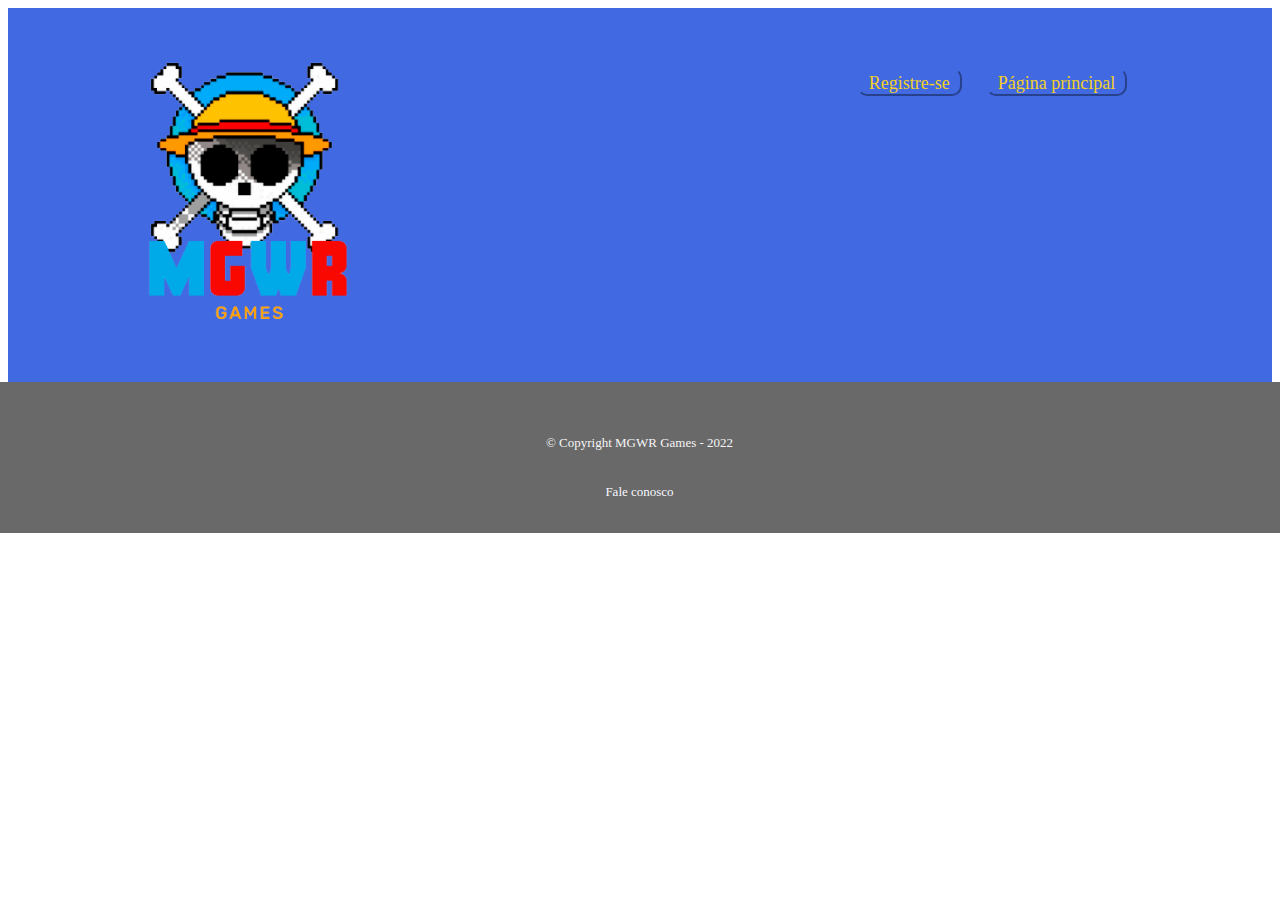
==== pagina-jogo.html @ c9e97a0b "Enviando a criacao da proxima pagina do projeto(pagina-jogo)" ====
<!DOCTYPE html>
<html>
<head>
	<meta charset="utf-8">
	<meta name="viewport" content="width=device-width, initial-scale=1">
	<link rel="stylesheet" type="text/css" href="reset.css">
	<link rel="stylesheet" type="text/css" href="pagina-jogo.css">
	<title>Jogos</title>
</head>
<body>
	<header>
		<div>
			<h1><img src="logo_mgwr.png" class="logo"></h1>
			<nav>
				<p class="nav"><a href="">Registre-se</a></p>
				<p class="nav"><a href="home-page.html">Página principal</a></p>
			</nav>
		</div>
	</header>
	<main>
		
	</main>
	<footer>
			<p class="copyright">&copy; Copyright MGWR Games - 2022</p>
			<p class="contatos"><a class="contatos" href="https://api.whatsapp.com/send?phone=5513982054507&text=Ol%C3%A1%2C%20gostaria%20de%20saber%20mais%20sobre%20o%20jogo%20%22Advinha%22"> Fale conosco </a></p>
	</footer>
</body>
</html>
---- pagina-jogo.css ----
.box {
	width: 1140px;
	margin: 0 auto;

}

header {
	background-color: royalblue;
	padding: 20px;
	text-align: center;
}

header div h1 {
	display: inline-block;
	/*margin-left: 460px;*/
}

h1 img {
	width: 250px;
	transition: 0.8s;
}

h1 img:hover{
	border: 0.1px outset #f2d027;
	border-radius: 10px;
}


/* cabeçario */


nav {
	display: inline-block;
	padding: 20px;
	margin-left: 450px;
	margin-top: 10px;
	vertical-align: top;
	position: static;
	/*margin-left: 150px;*/
	text-align: right;
}

.nav {
	display: inline-block;
	margin: 10px;
	padding-top: 3px;
	border: 2px outset royalblue;
	border-radius: 10px;
}

.nav a {
	color: #f2d027;
	font-size: 18px;
	font-family: fantasy;
	text-decoration: none;
	padding: 10px;
	transition: 0.5s;


}
.nav a:hover {
	font-size: 20px;
}


/* rodapé */

footer {
	padding: 20px;
	margin-left: -105px;
	margin-right: -104px;
	background-color: dimgrey;
}
.contatos a {
	text-decoration: none;
}
.copyright {
	color: whitesmoke;
	padding: 20px;
	font-size: 13px;
	text-align: center;

}
.contatos {
	text-align: center;
	font-size: 13px;
	color: ghostwhite;
}
.contatos a:hover{
	text-decoration: underline;
}
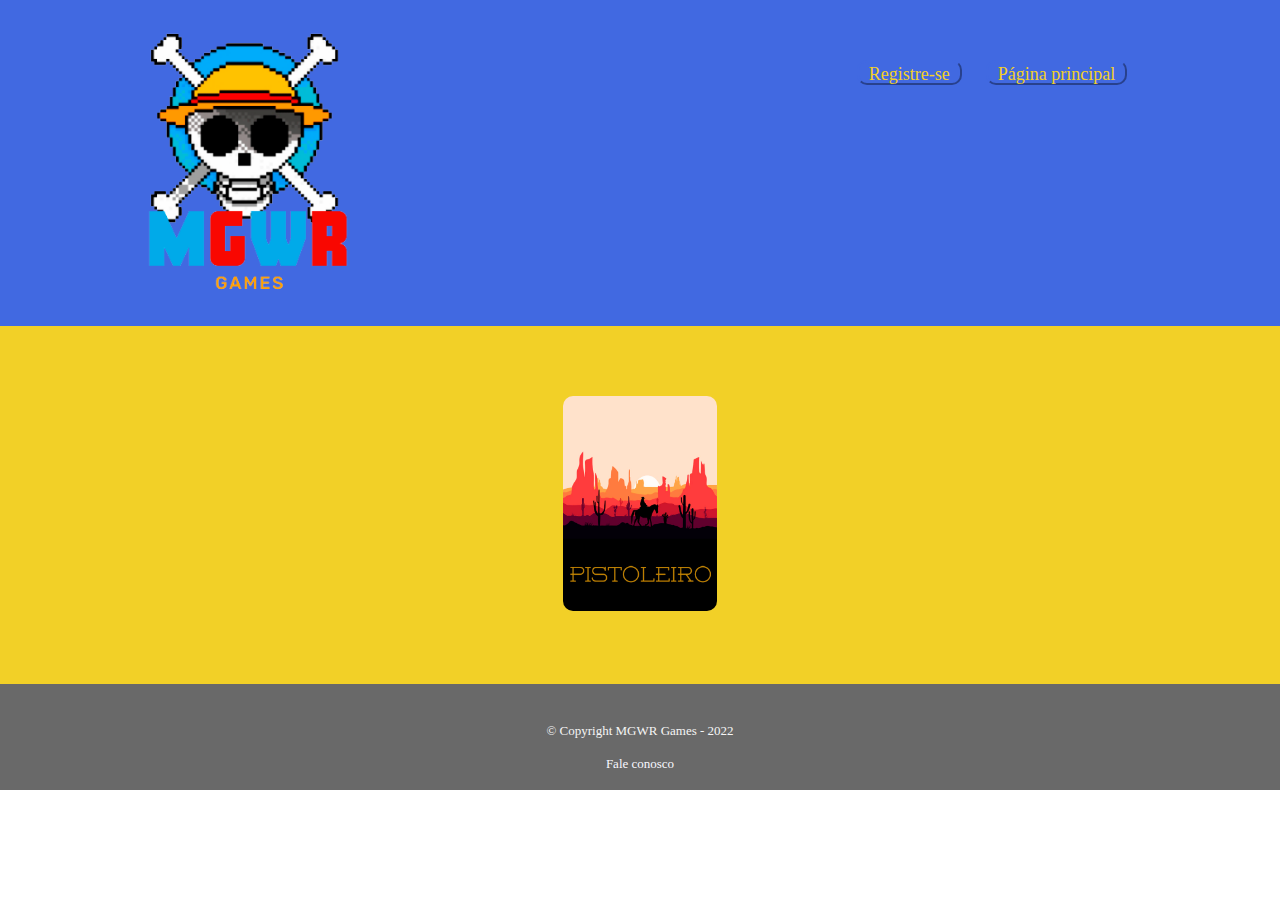
==== commit 9a9f0498: "Criando a pagina de jogo, arrumando o problema de backgraund em resoluçoes maiores nas paginas de re" ====
--- a/pagina-jogo.html
+++ b/pagina-jogo.html
@@ -18,11 +18,16 @@
 		</div>
 	</header>
 	<main>
+		<audio src="musicaPistoleiro.mp3" id="musicaPistoleiro"></audio>
+		<div class="div-cartaz-jogos"  >
+			<a href="C:\projetos_ti\pistoleiro\index.html"><img src="pistoleiro.png" class="cartaz-jogos" id="cartazPistoleiro"></a> 
+		</div>
 		
 	</main>
 	<footer>
 			<p class="copyright">&copy; Copyright MGWR Games - 2022</p>
 			<p class="contatos"><a class="contatos" href="https://api.whatsapp.com/send?phone=5513982054507&text=Ol%C3%A1%2C%20gostaria%20de%20saber%20mais%20sobre%20o%20jogo%20%22Advinha%22"> Fale conosco </a></p>
 	</footer>
+<script type="text/javascript" src="pagina-jogo.js"></script>
 </body>
 </html>--- a/pagina-jogo.css
+++ b/pagina-jogo.css
@@ -23,6 +23,27 @@
 h1 img:hover{
 	border: 0.1px outset #f2d027;
 	border-radius: 10px;
+}
+
+/*main*/
+main{
+	padding: 50px;
+	background-color: #f2d027;
+
+}
+.div-cartaz-jogos{
+	text-align: center;
+}
+
+.cartaz-jogos{
+	margin: 20px;
+	border-radius: 10px;
+	width: 13%;
+	transition: 1s;
+}
+.cartaz-jogos:hover{
+	transform: scale(1.4);
+	border-radius: 30px;
 }
 
 
@@ -67,8 +88,8 @@
 
 footer {
 	padding: 20px;
-	margin-left: -105px;
-	margin-right: -104px;
+	/*margin-left: -105px;
+	margin-right: -104px;*/
 	background-color: dimgrey;
 }
 .contatos a {
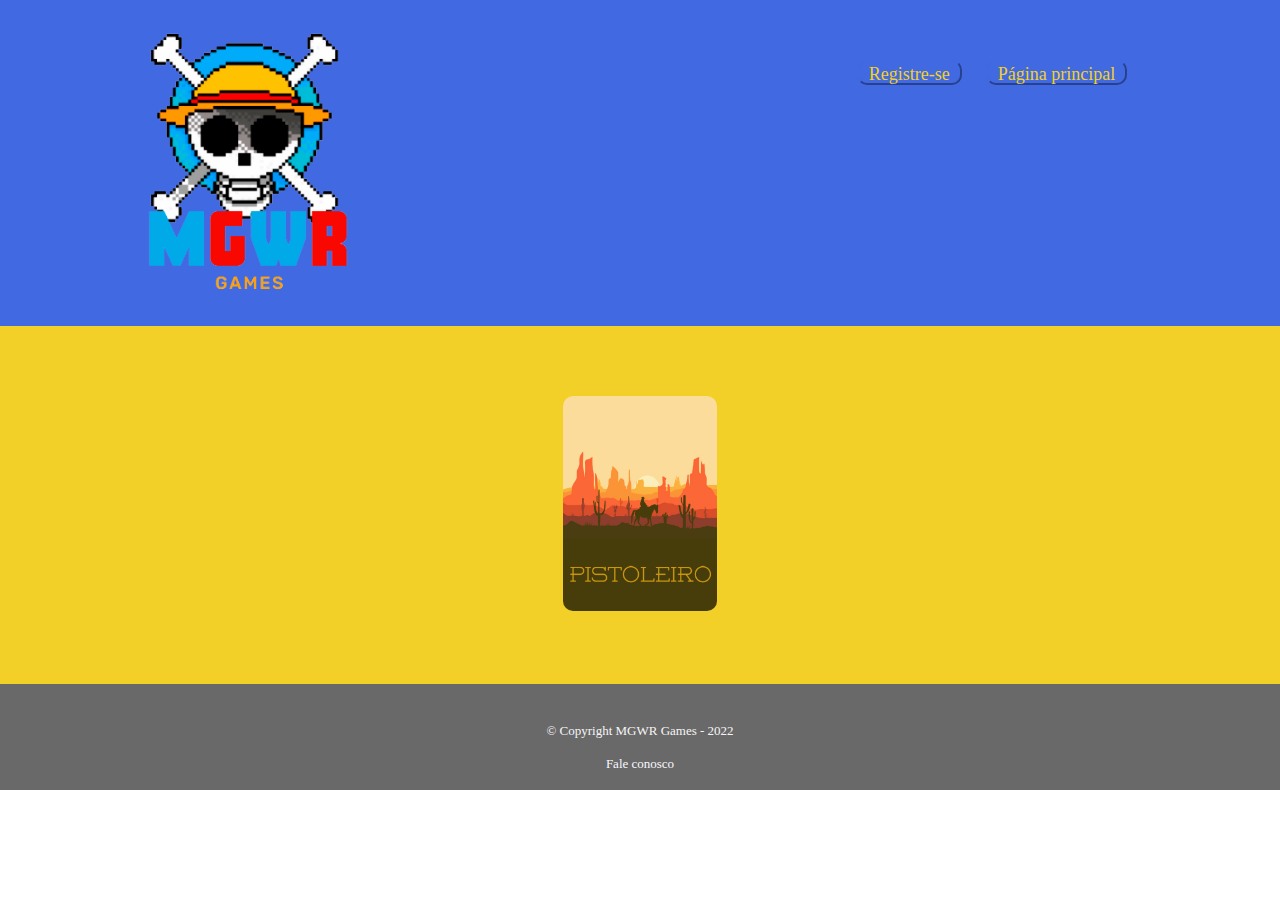
==== commit 7f21645c: "adionando link para registro" ====
--- a/pagina-jogo.html
+++ b/pagina-jogo.html
@@ -3,6 +3,7 @@
 <head>
 	<meta charset="utf-8">
 	<meta name="viewport" content="width=device-width, initial-scale=1">
+	<meta name="viewport" content="width=device-width">
 	<link rel="stylesheet" type="text/css" href="reset.css">
 	<link rel="stylesheet" type="text/css" href="pagina-jogo.css">
 	<title>Jogos</title>
@@ -12,8 +13,8 @@
 		<div>
 			<h1><img src="logo_mgwr.png" class="logo"></h1>
 			<nav>
-				<p class="nav"><a href="">Registre-se</a></p>
-				<p class="nav"><a href="home-page.html">Página principal</a></p>
+				<p class="nav"><a href="file:///C:/projetos_ti/mgwr_games/registro.html">Registre-se</a></p>
+				<p class="nav"><a href="file:///C:/projetos_ti/mgwr_games/home-page.html">Página principal</a></p>
 			</nav>
 		</div>
 	</header>
--- a/pagina-jogo.css
+++ b/pagina-jogo.css
@@ -27,6 +27,7 @@
 
 /*main*/
 main{
+	
 	padding: 50px;
 	background-color: #f2d027;
 
@@ -40,10 +41,12 @@
 	border-radius: 10px;
 	width: 13%;
 	transition: 1s;
+	opacity: 0.7;
 }
 .cartaz-jogos:hover{
-	transform: scale(1.4);
+	transform: scale(1.2);
 	border-radius: 30px;
+	opacity: 1.0;
 }
 
 
@@ -109,4 +112,51 @@
 }
 .contatos a:hover{
 	text-decoration: underline;
+}
+
+/* port para mobile */
+
+@media screen and (max-width: 480px) {
+	.box {
+		width: 480px;
+		margin: 0 auto;
+	}
+
+	header{
+		width: 100%;
+		padding: 0px;
+		margin-left: 0px;
+		margin-right: 0px;
+	}
+	main {
+		margin-left: 0px;
+		margin-right: 0px;
+	}
+	footer {
+		width: 91.5%;
+		padding-top: 20px;
+		margin-left: 0;
+		margin-right: 0;
+	}
+
+	header div h1 {
+		margin-left: 0px;
+	}
+
+	h1 img:hover{
+	border: 20px outset #f2d027;
+	border-radius: 10px;
+	}
+
+	nav {
+		display: inline-block;
+		position: static;
+		margin-top: 0;
+		margin-left: 0px;
+		padding: 20px;
+	}
+
+	body {
+		width: 100%;
+	}
 }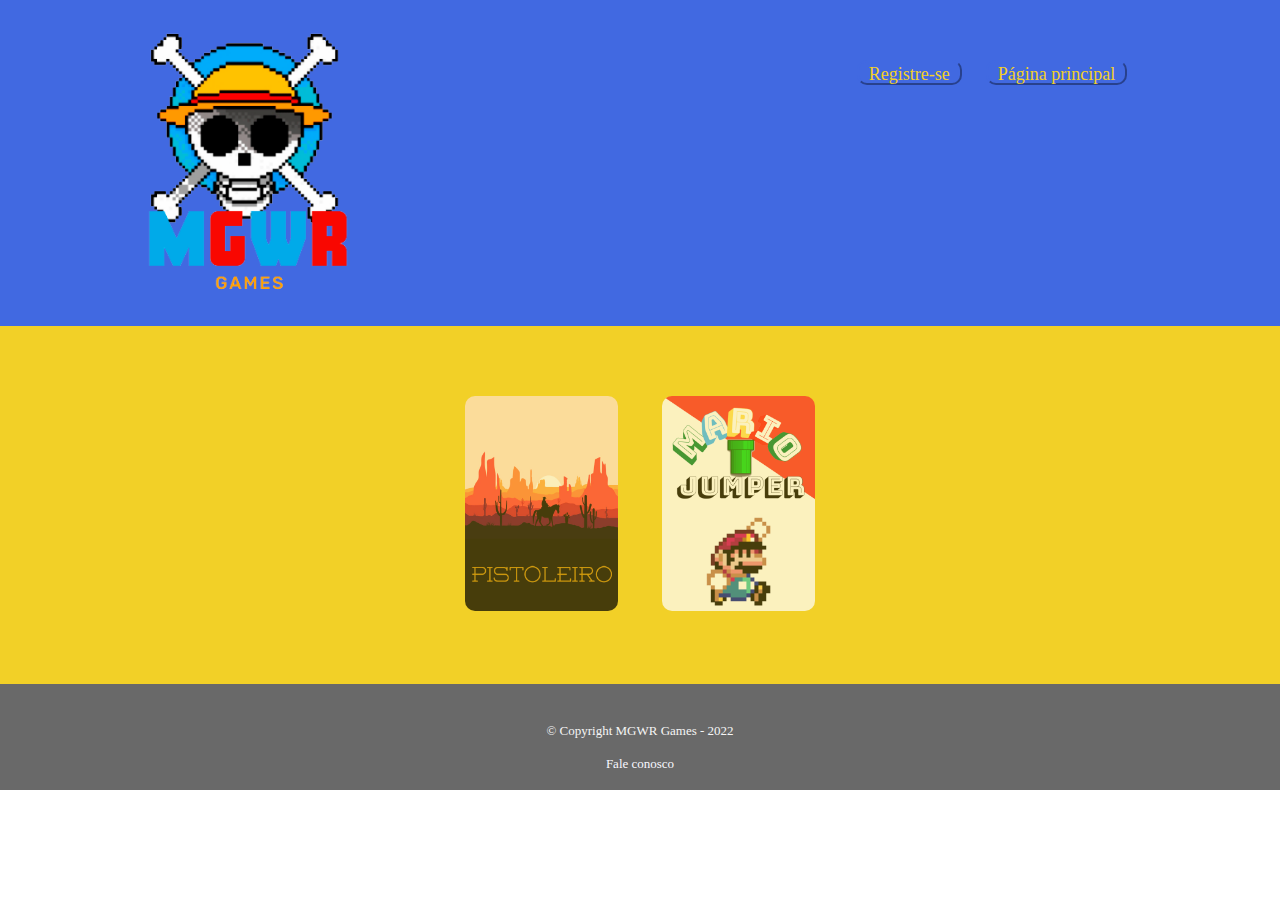
==== commit 80c900c4: "Adicionando o jogo 'Mario Jumper' ao arsenal de jogos da MGWR games" ====
--- a/pagina-jogo.html
+++ b/pagina-jogo.html
@@ -19,9 +19,11 @@
 		</div>
 	</header>
 	<main>
+		<audio src="musicaMario.mp3" id="musicaMario"></audio>
 		<audio src="musicaPistoleiro.mp3" id="musicaPistoleiro"></audio>
 		<div class="div-cartaz-jogos"  >
-			<a href="C:\projetos_ti\pistoleiro\index.html"><img src="pistoleiro.png" class="cartaz-jogos" id="cartazPistoleiro"></a> 
+			<a href="C:\projetos_ti\pistoleiro\index.html"><img src="pistoleiro.png" class="cartaz-jogos" id="cartazPistoleiro"></a>
+			<a href="C:\Users\joao-\Desktop\projeto mario\jogo\index.html"><img src="marioJumper.png" class="cartaz-jogos" id="cartazMario"></a> 
 		</div>
 		
 	</main>
